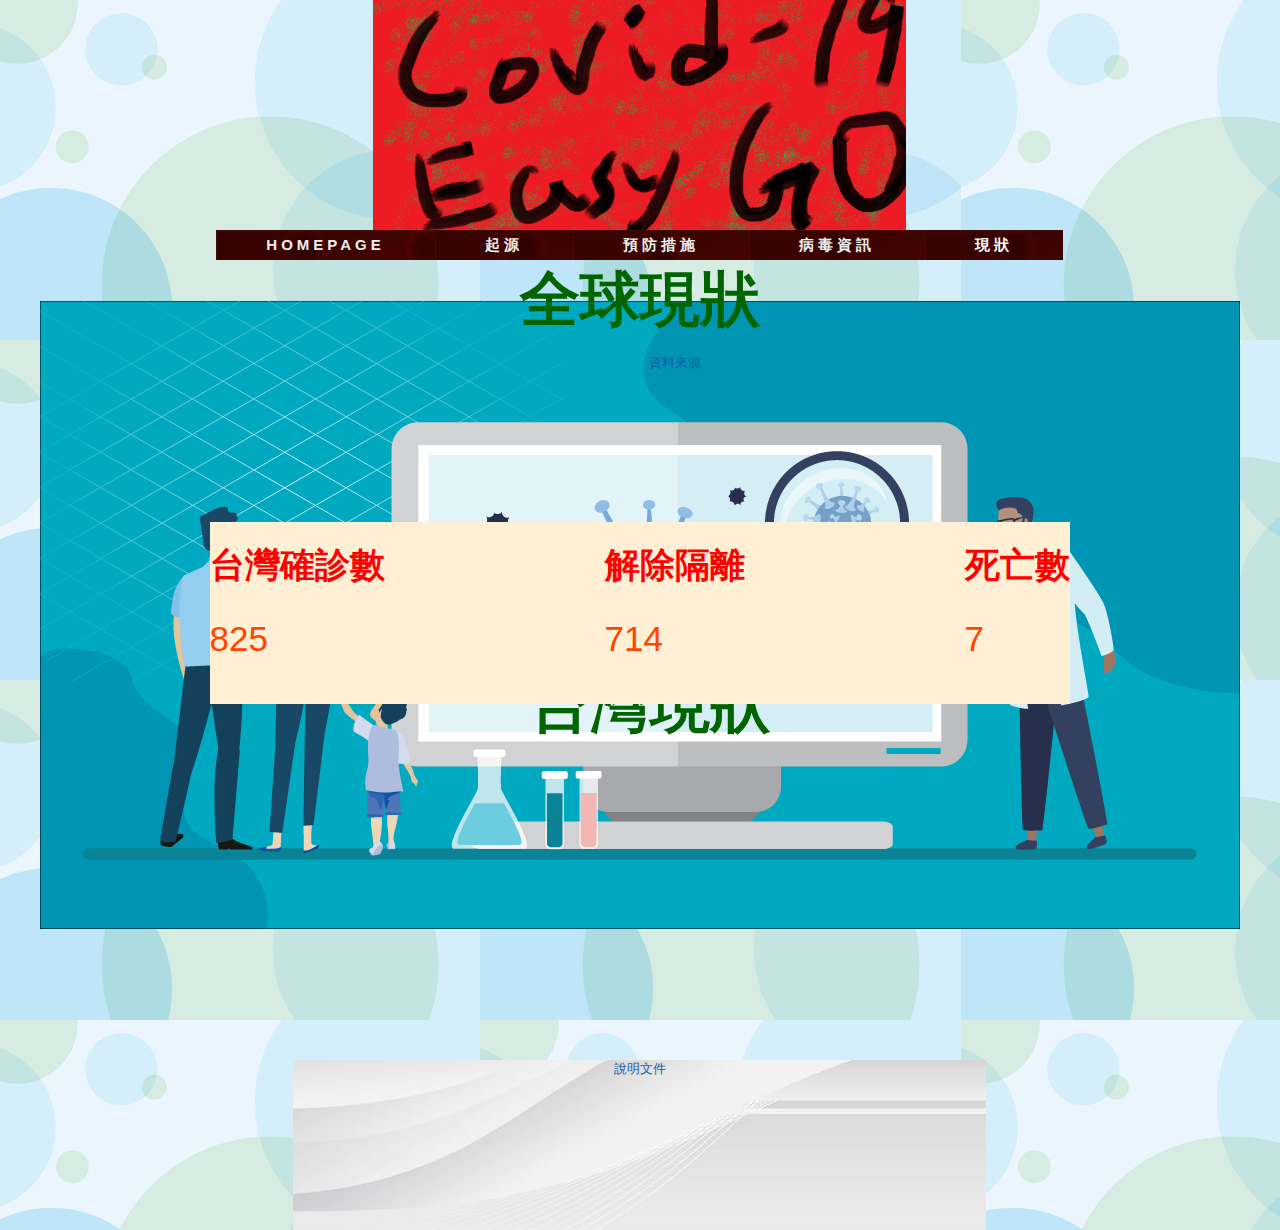
==== page4.html @ 86018279 "Add files via upload" ====
<!DOCTYPE html >
  
<html>
  <head>
    <title>Page4</title>
    <link type="text/css"  rel="Stylesheet" href="style.css" />
    <script src="https://ajax.googleapis.com/ajax/libs/jquery/3.5.1/jquery.min.js"></script>
    <script type="text/javascript">
    
    


    
    
    
    
    
    
    </script>
  </head>
      <body>
        
    <div id="wrapper"> 
      <div id="bg"> 
        <div id="header"></div>  
        <div id="title"> 
          <div id="container"> 
         
            <div id="banner"></div>  
        
            <div id="nav1"> 
              <ul>
                <li>
                  <a href="homepage.html" shape="rect">homepage</a>
                </li>
                <li>
                  <a href="page1.html" shape="rect">起源</a>
                </li>
                <li>
                  <a href="page2.html" shape="rect">預防措施</a>
                </li>
                <li>
                  <a href="page3.html" shape="rect">病毒資訊</a>
                </li>
                <li id="current" style="border:none">
                  <a href="#" shape="rect">現狀</a>
                </li>
              </ul> 
            </div>  
            
            <div id="content"> 
                 
              <div style="text-align: center; font-weight: bold; font-size: 60px; color:darkgreen;">全球現狀</div>                 
              <div id="center" ><img src="現狀.png" style="position: relative; right: 350px;"> <a href="help.html" style="position: relative; left: 400px;" target="_blank">資料來源</a></div>
                
              <div style="text-align: center; font-weight: bold; font-size: 60px; color:darkgreen; position: relative; top: 325px; right: 300px;">台灣現狀</div>
              
              <div class="flex" style="position: relative; top: 100px;">
                <div>
                  <h2>台灣確診數</h2>
                  <p style="color: orangered; font-size: 35px;">825</p>
                </div>
                
                <div>
                  <h2>解除隔離</h2>
                  <p style="color: orangered; font-size: 35px;">714</p>
                </div>

                <div>
                  <h2>死亡數</h2>
                  <p style="color: orangered; font-size: 35px;">7</p>
                </div>
              </div>        
     
            
           
            <!-- end content --> 
            
          </div>  
          <!-- end container --> 
      
            <div id="footerWrapper"> 
                <div id="footer"> 
                  <a href="Covid-19 Easy Go.pptx" shape="rect">說明文件</a>
              </div> 
            </div> <!-- end footer Wrapper -->
        </div> <!-- end title -->
      </div> <!-- end bg -->
    </div>  <!-- end wrapper -->
  </body>
</html>
---- style.css ----
html {
	background-image:url( 5f.jpeg );
	margin:0 0 0 -1px;
	padding:0;	
	overflow-Y:scroll;  
}  


body {  
	padding:0;
	margin :0;

	width:100%;	
}


body {  
	color:#656565; 
	font-family: arial, sans-serif;
	font-size: 13px;
	font-style: normal;
	font-weight: normal; 
	text-transform: none; 
		}

body {  
	
	background-position:center;
	background-repeat:repeat;
}

p {
	letter-spacing: normal; 
	line-height: 1.7em;
	color: black;
	font-size: 20px;
}

h1 {
	color:#55c400; 
	font-size:22px; 
	margin:25px 0 10px 0;
	clear:both; 
}


h2 {
	color: red;
	font-size:35px;
	margin:20px 0 10px 0;
	clear:both;
}


h3 {
	color:#55c400;
	font-size:18px;
	margin:20px 0 5px 0;
	clear:both;
}



a:link {
	color:#1860a8; /*藍*/
	text-decoration:none;
}

a:visited  /*已按過的link*/
{
	color:#8E388E; /*紫*/
	text-decoration:none;
}

a:hover {  /*滑鼠在link上,加底線*/
	color:#1860a8;
	text-decoration:underline;
}
	
					
#wrapper  /*陰影*/
{
	
	margin:0 auto ;  /*top=0 其他為自動*/
	width:100%;
}
				
#bg {  /*綠帶背景加上白底*/
	margin:0 auto;
	padding:0;
	background:transparent ;
	background-image:url(covid-19.png);
 	background-repeat:no-repeat;	
	background-position: center  ;
}


#header { /*標題上的留白*/
	margin: 0 auto;
	min-height:0px; /*最小高度*/
	height: 0px;
	width: 880px;
}
	

#title {  /*標題的圖*/
	
}
				
#container { /*內容*/
	margin:0 auto;
	width:880px;
}

#banner {  /*大標題的div*/
	width: auto;
    height: auto;
	background: transparent url( title.png ) no-repeat  center ;
	margin: 0 auto;
	height:230px;
	width:880px;
}

#nav1 { /*目錄*/
	height:30px;
	margin:0 auto ;
	text-align:center;
}

	#nav1 ul {
		display:table;
		margin:0 auto;
		padding:0;
		list-style-type:none; /*不用設項目符號*/
		position:relative;  
		height:30px;
		text-transform:uppercase; /*大寫*/
		font-size:15px;
		font-family: Verdana,Arial,sans-serif;
	}


		#nav1 ul li { /*一個目錄*/
			display:block; /*分段顯示*/
			float:left;
			margin:0;
			padding:0;
			background:transparent url('abstract.jpg') repeat-x top left; /*目錄的背景*/
		}

			#nav1 ul li a { /*目錄裡的連結*/
				display:block;
				float:left;
				color:#eeeeee; /*灰色*/
				text-decoration:none;
				padding:0px 50px ;
				line-height:30px;
				font-weight:bold;
				letter-spacing:4px;
			}


			#nav1 ul li a:hover, #nav1 li#current a {  /*滑鼠在上*/
				color:#ffffff; /*白色*/
				
			}

#content { /*內文*/
	width:860px;
	margin:0 auto ;
	text-align:left;
	min-height:800px;
}


#content p {
	text-align:justify;  /*對齊*/
}

div.image
{
	width:430px;
	height:200px;
}
	
#footerWrapper {  /*尾端圖片*/
	margin:0 auto;
	height:170px;
	padding:0;
	background:transparent url( white.jpg ) no-repeat scroll center top;
}


#footer {  
	margin:0 auto;
	padding:0;
	width:880px;
	height:90px;
}


	#footer {
	color:#000000;
	line-height:-5px;
	text-align:center;
}

#footer a:hover{
	color:#FFFFFF;
	text-decoration:none;
}

	
	
					
#right {
	width:200px;
	height:auto;
	padding:10px 20px 20px 20px;
	float:right;
}


#center {
	width:580px;
	padding:10px 20px 20px 20px;
	float:left;
}

 
#content p {
	margin-top:10px;
	text-align:justify;
	float: left;
}

#map_canvas
{
	width:580px;
	height:300px;
	margin-top:10px;
}
										
#sidebar ul.vmenu {
	font-size: 17px;
	list-style: none;
	text-align: left;
	margin: 7px 0px 8px 0px; 
	padding: 0;
	text-decoration: none;	
	border-top: 1px solid #d8d8f0;
}


#sidebar ul.vmenu li {
	list-style: none;
	padding: 4px 0 4px 0px;
	margin: 0 2px;	
	border-bottom: 1px solid #d8d8f0;
}



#sidebar ul.vmenu li a {
	text-decoration: none;
	color: black;
}


#sidebar ul.vmenu li a:hover {
	color:#ffa500;
}


#sidebar ul.vmenu ul { margin: 0 0 0 5px; padding: 0; }
#sidebar ul.vmenu ul li { border: none; }

#textbar-1 {
	overflow: scroll;
	background-color: white;
}

#textbar-2 {
	overflow: scroll;
	background-color: white;
	height: 600px;
}

a img {
	border:none;
} 


.clear {
	clear: both;
	display: block;
	overflow: hidden;
	visibility: hidden;
	width: 0;
	height: 0;
}

.flex {
	display: -ms-flexbox;
	-ms-flex-wrap: wrap;
	-ms-flex-pack: justify;
	-moz-justify-content: space-between;
	-webkit-justify-content: space-between;
	-ms-justify-content: space-between;
	justify-content: space-between;
	display: -moz-flex;
	display: -webkit-flex;
	display: -ms-flex;
	display: flex;
	-moz-flex-wrap: wrap;
	-webkit-flex-wrap: wrap;
	-ms-flex-wrap: wrap;
	flex-wrap: wrap;
	width: 100%;
	background-color: papayawhip;
}
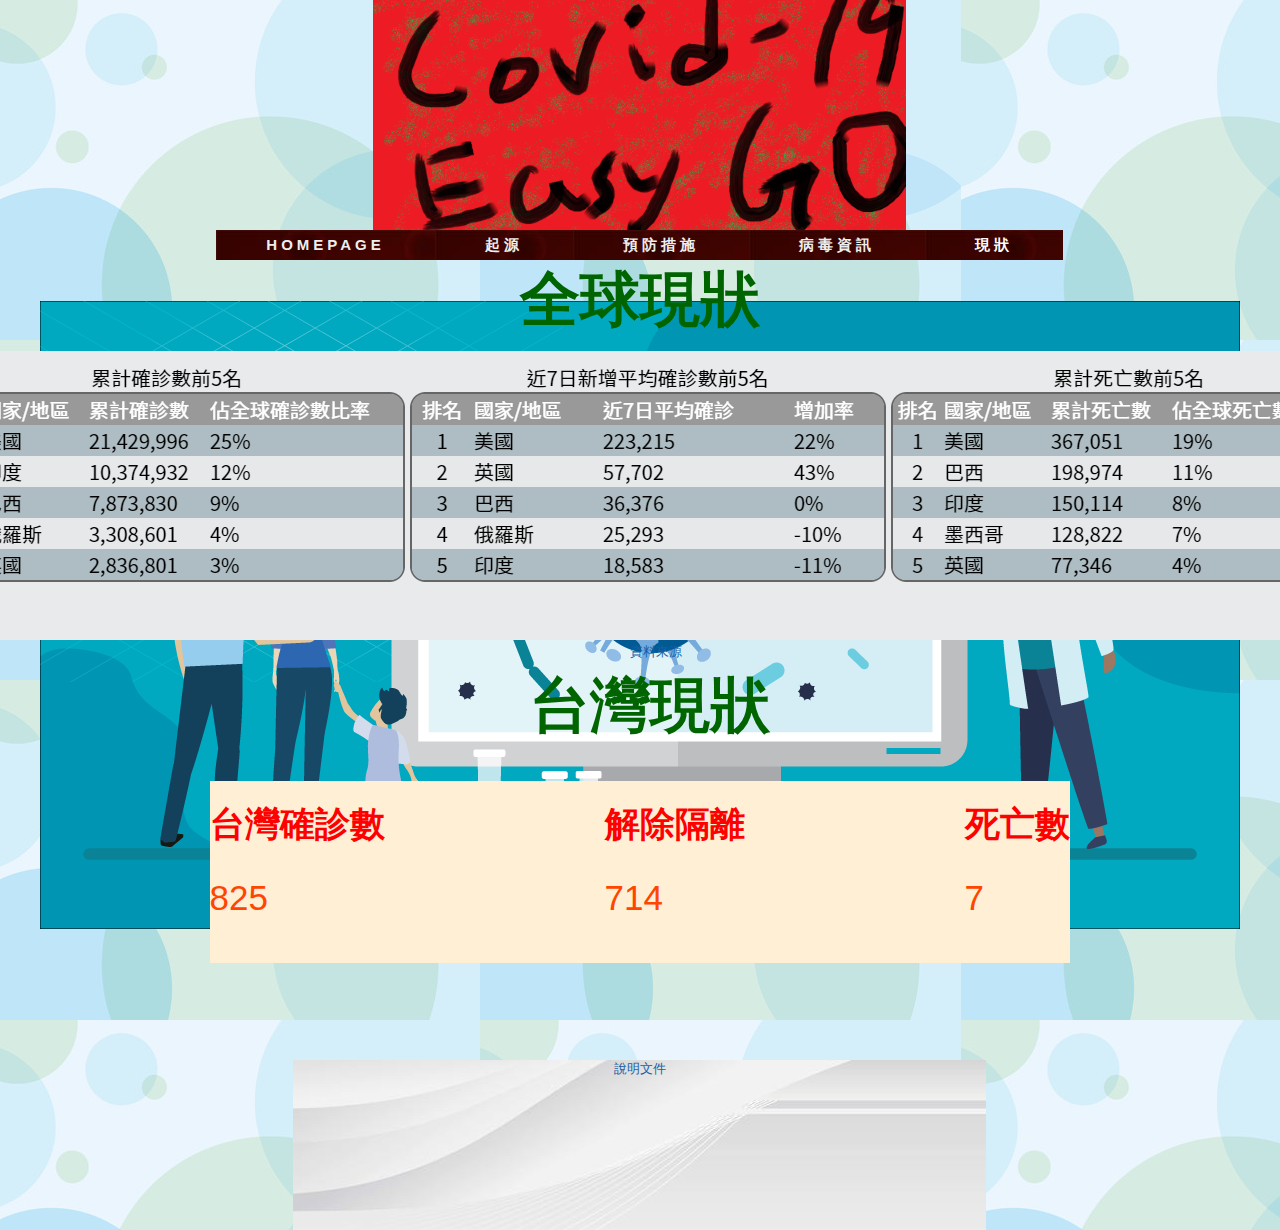
==== commit 45bc2e59: "Update page4.html" ====
--- a/page4.html
+++ b/page4.html
@@ -53,7 +53,7 @@
             <div id="content"> 
                  
               <div style="text-align: center; font-weight: bold; font-size: 60px; color:darkgreen;">全球現狀</div>                 
-              <div id="center" ><img src="現狀.png" style="position: relative; right: 350px;"> <a href="help.html" style="position: relative; left: 400px;" target="_blank">資料來源</a></div>
+              <div id="center" ><img src="now.png" style="position: relative; right: 350px;"> <a href="help.html" style="position: relative; left: 400px;" target="_blank">資料來源</a></div>
                 
               <div style="text-align: center; font-weight: bold; font-size: 60px; color:darkgreen; position: relative; top: 325px; right: 300px;">台灣現狀</div>
               
